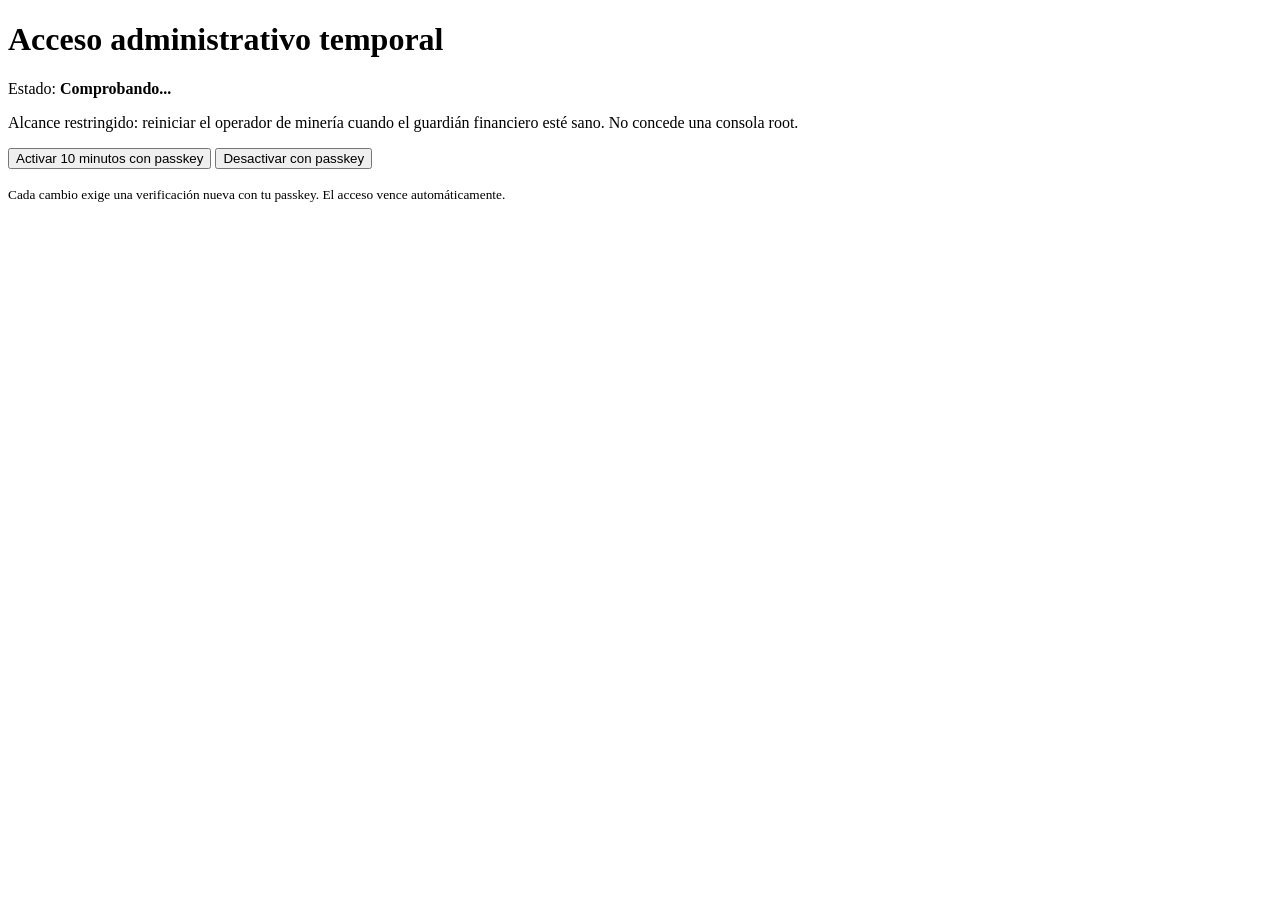
==== extensions/sql-guard/templates/root_window.html @ febf8982 "feat: bind passkey ceremony to root window HMAC tickets and mobile switch" ====
<!doctype html>
<html lang="es"><head>
<meta charset="utf-8"><meta name="viewport" content="width=device-width,initial-scale=1">
<title>Hache - Acceso temporal</title>
<link rel="stylesheet" href="/static/approval.css">
<script defer src="/static/root_window.js"></script>
</head><body><main>
<h1>Acceso administrativo temporal</h1>
<p>Estado: <strong id="status" role="status" aria-live="polite">Comprobando...</strong></p>
<p>Alcance restringido: reiniciar el operador de minería cuando el guardián financiero esté sano. No concede una consola root.</p>
<p id="expiry"></p>
<button id="enable" type="button">Activar 10 minutos con passkey</button>
<button id="disable" type="button">Desactivar con passkey</button>
<p id="message" role="status" aria-live="polite"></p>
<small>Cada cambio exige una verificación nueva con tu passkey. El acceso vence automáticamente.</small>
</main></body></html>
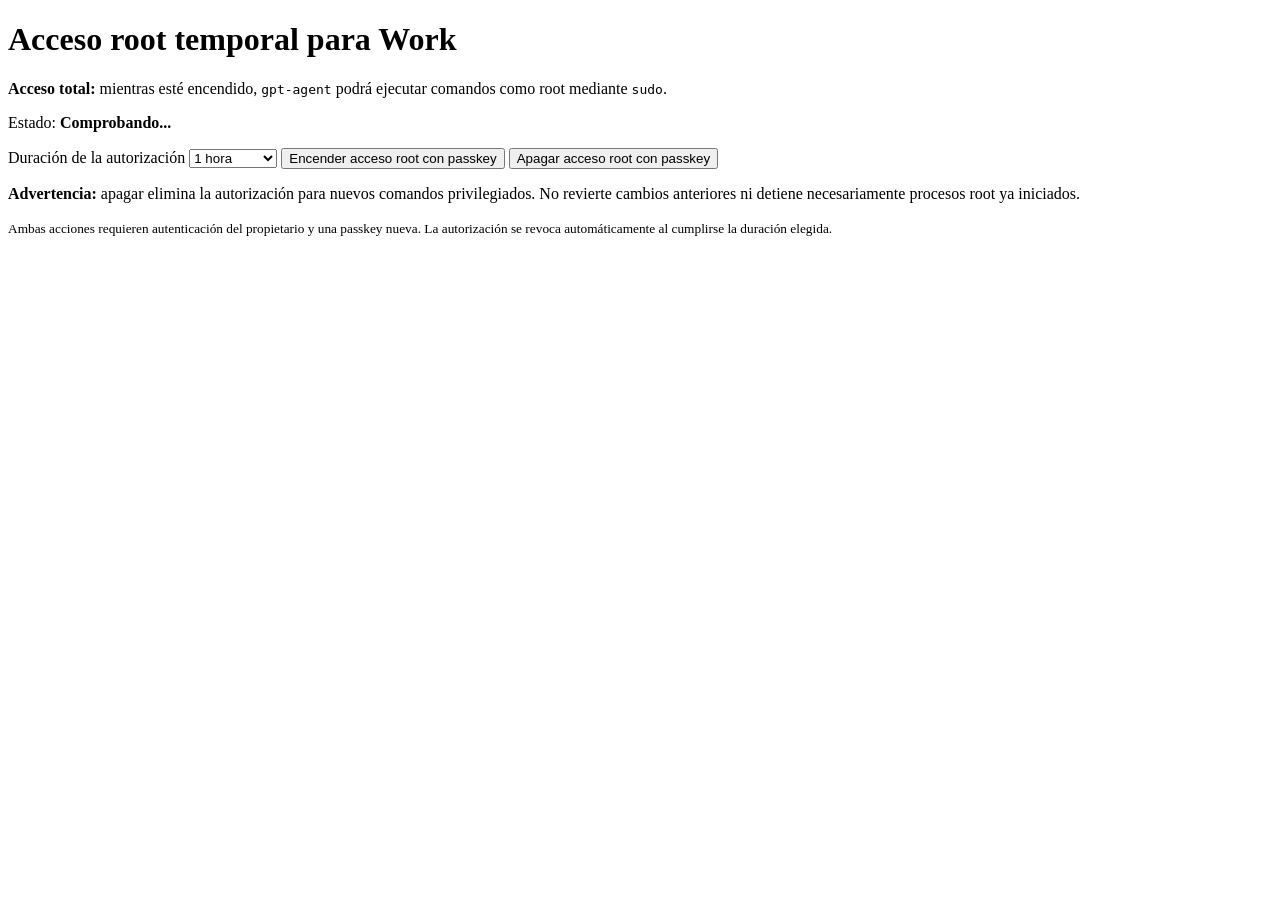
==== commit 9eb5bc52: "feat(ui): phone passkey control for temporary full-root (root_window.html)" ====
--- a/extensions/sql-guard/templates/root_window.html
+++ b/extensions/sql-guard/templates/root_window.html
@@ -1,16 +1,28 @@
 <!doctype html>
 <html lang="es"><head>
 <meta charset="utf-8"><meta name="viewport" content="width=device-width,initial-scale=1">
-<title>Hache - Acceso temporal</title>
+<title>Hache - Root temporal</title>
 <link rel="stylesheet" href="/static/approval.css">
 <script defer src="/static/root_window.js"></script>
 </head><body><main>
-<h1>Acceso administrativo temporal</h1>
+<h1>Acceso root temporal para Work</h1>
+<p><strong>Acceso total:</strong> mientras esté encendido, <code>gpt-agent</code> podrá ejecutar comandos como root mediante <code>sudo</code>.</p>
 <p>Estado: <strong id="status" role="status" aria-live="polite">Comprobando...</strong></p>
-<p>Alcance restringido: reiniciar el operador de minería cuando el guardián financiero esté sano. No concede una consola root.</p>
+<p id="scope"></p>
 <p id="expiry"></p>
-<button id="enable" type="button">Activar 10 minutos con passkey</button>
-<button id="disable" type="button">Desactivar con passkey</button>
+<label for="minutes">Duración de la autorización</label>
+<select id="minutes" name="minutes">
+<option value="10">10 minutos</option>
+<option value="30">30 minutos</option>
+<option value="60" selected>1 hora</option>
+<option value="120">2 horas</option>
+<option value="240">4 horas</option>
+<option value="480">8 horas</option>
+<option value="1440">24 horas</option>
+</select>
+<button id="enable" type="button">Encender acceso root con passkey</button>
+<button id="disable" type="button">Apagar acceso root con passkey</button>
 <p id="message" role="status" aria-live="polite"></p>
-<small>Cada cambio exige una verificación nueva con tu passkey. El acceso vence automáticamente.</small>
+<p><strong>Advertencia:</strong> apagar elimina la autorización para nuevos comandos privilegiados. No revierte cambios anteriores ni detiene necesariamente procesos root ya iniciados.</p>
+<small>Ambas acciones requieren autenticación del propietario y una passkey nueva. La autorización se revoca automáticamente al cumplirse la duración elegida.</small>
 </main></body></html>
